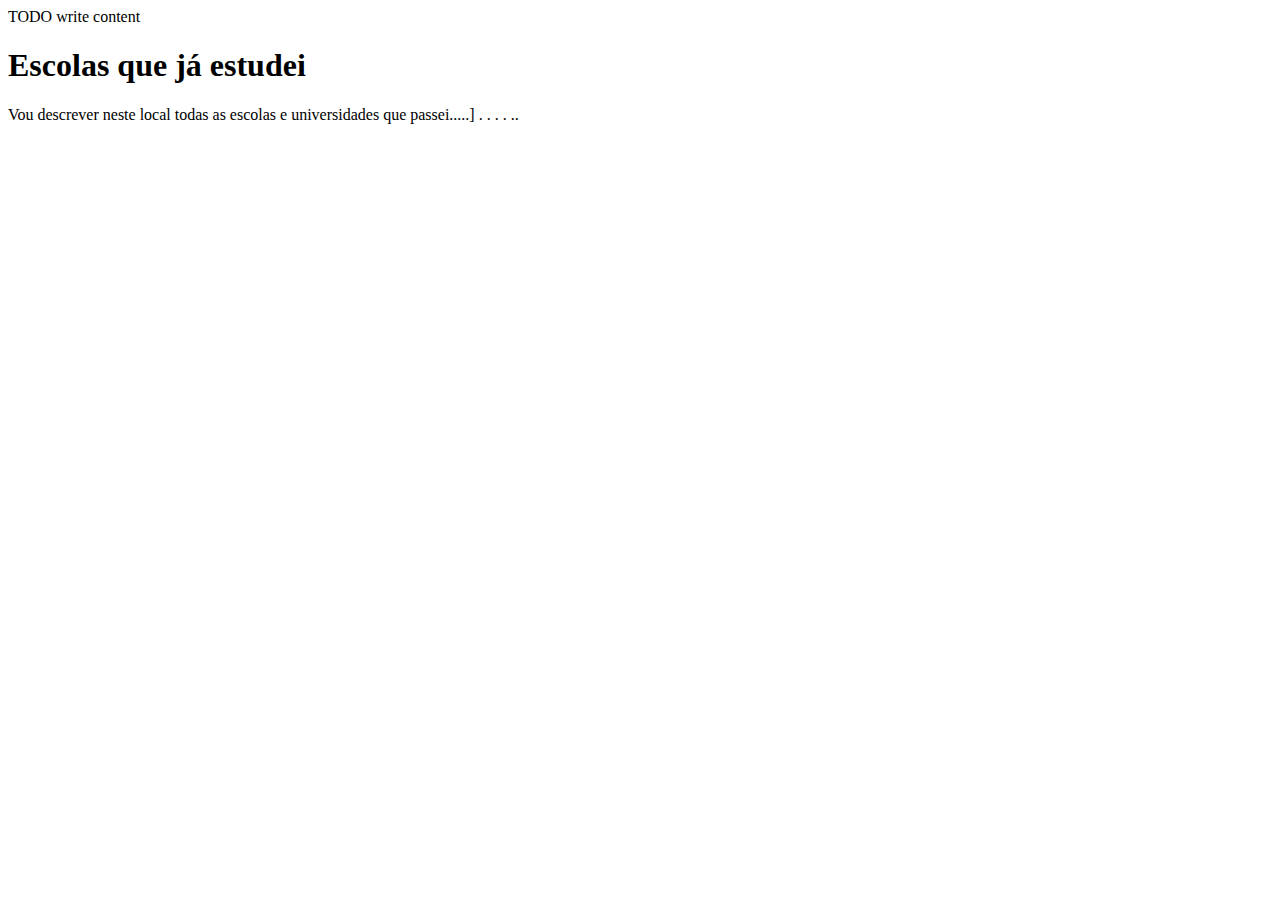
==== projetoAulaComGitHub/web/escolaridade.html @ 1e2f3a00 "Alteração do projeto, incluindo nova página" ====
<!DOCTYPE html>
<!--
To change this license header, choose License Headers in Project Properties.
To change this template file, choose Tools | Templates
and open the template in the editor.
-->
<html>
    <head>
        <title>Onde Estudei</title>
        <meta charset="UTF-8">
        <meta name="viewport" content="width=device-width, initial-scale=1.0">
    </head>
    <body>
        <div>TODO write content</div>
        <h1>Escolas que já estudei</h1>
        Vou descrever neste local todas as escolas e universidades que passei.....]
        .
        .
        .
        .
        ..
        
    </body>
</html>
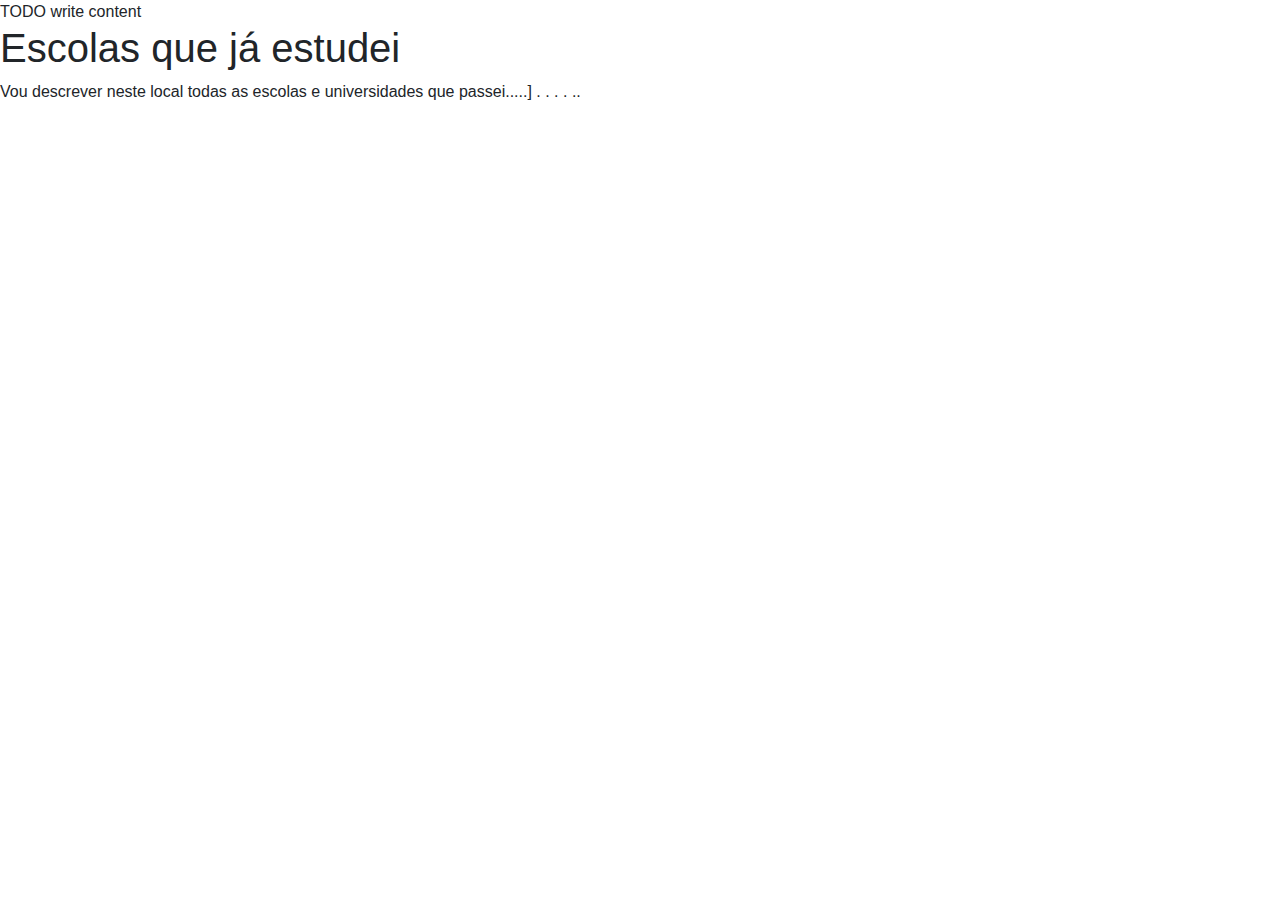
==== commit b3e19eab: "Adicionado configurações do Bootstrap" ====
--- a/projetoAulaComGitHub/web/escolaridade.html
+++ b/projetoAulaComGitHub/web/escolaridade.html
@@ -9,7 +9,15 @@
         <title>Onde Estudei</title>
         <meta charset="UTF-8">
         <meta name="viewport" content="width=device-width, initial-scale=1.0">
+        
+        <!-- Vincular folha de estilo que utilizarei no meu projeto, a nossa folha
+        de estilo -->
+        <link rel="stylesheet" type="text/css" href="estilo.css">
+        
+        <!-- Configurando a folha de estilo, ou seja, o CSS do Bootstrap -->
+        <link rel="stylesheet" href="https://stackpath.bootstrapcdn.com/bootstrap/4.5.2/css/bootstrap.min.css" integrity="sha384-JcKb8q3iqJ61gNV9KGb8thSsNjpSL0n8PARn9HuZOnIxN0hoP+VmmDGMN5t9UJ0Z" crossorigin="anonymous">
     </head>
+    
     <body>
         <div>TODO write content</div>
         <h1>Escolas que já estudei</h1>
@@ -19,6 +27,10 @@
         .
         .
         ..
-        
+    
+        <!-- Configurando os javascript do Bootstrap-->
+        <script src="https://code.jquery.com/jquery-3.5.1.slim.min.js" integrity="sha384-DfXdz2htPH0lsSSs5nCTpuj/zy4C+OGpamoFVy38MVBnE+IbbVYUew+OrCXaRkfj" crossorigin="anonymous"></script>
+        <script src="https://cdn.jsdelivr.net/npm/popper.js@1.16.1/dist/umd/popper.min.js" integrity="sha384-9/reFTGAW83EW2RDu2S0VKaIzap3H66lZH81PoYlFhbGU+6BZp6G7niu735Sk7lN" crossorigin="anonymous"></script>
+        <script src="https://stackpath.bootstrapcdn.com/bootstrap/4.5.2/js/bootstrap.min.js" integrity="sha384-B4gt1jrGC7Jh4AgTPSdUtOBvfO8shuf57BaghqFfPlYxofvL8/KUEfYiJOMMV+rV" crossorigin="anonymous"></script>
     </body>
 </html>
--- a/projetoAulaComGitHub/web/estilo.css
+++ b/projetoAulaComGitHub/web/estilo.css
@@ -0,0 +1,20 @@
+/*
+To change this license header, choose License Headers in Project Properties.
+To change this template file, choose Tools | Templates
+and open the template in the editor.
+*/
+/* 
+    Created on : 22/09/2020, 19:57:10
+    Author     : rosan
+*/
+
+/* 
+Criando estilo para tamanho das imagens que vou utilizar no site da aula de hoje.
+Este estilo será utilizado para TODAS as imagens do site, que estejam na tag <img>, 
+porque vamos colocar o CSS nesta tag
+*/
+
+img{
+    width: 150px;
+    height: 150px;
+}